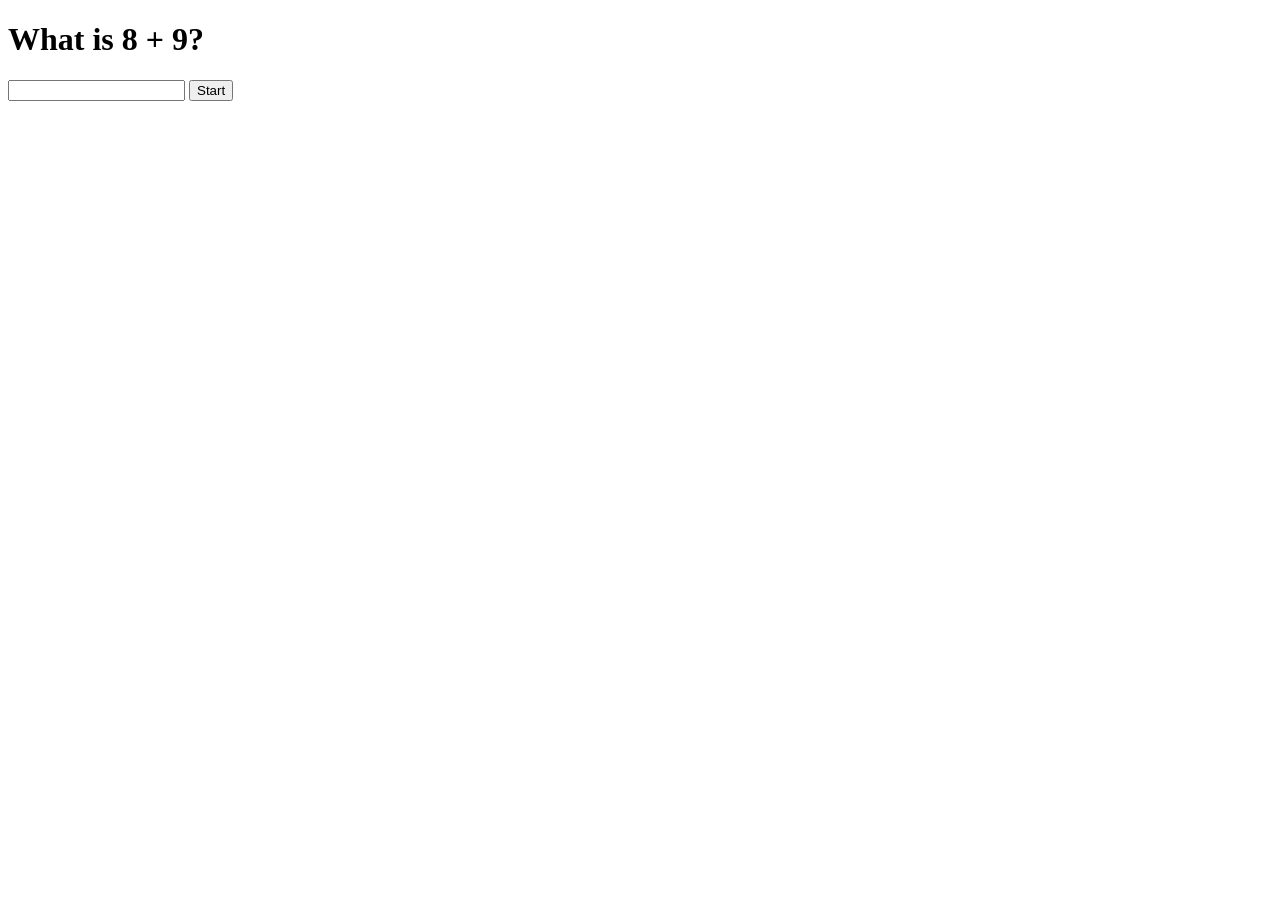
==== examples/sep23.html @ 4693c728 "fa" ====
<!DOCTYPE html>
<html lang="en">
    <head>

    </head>
    <body>

<h1 id="question"></h1>
<input type="number" id="answer">
<button onclick="game()">Start</button>
<script>
     let num1 = Math.floor(Math.random()*10)+1;
     let num2 = Math.floor(Math.random()*10)+1;

    let sum = num1+num2;
    let ctr = 0;

            

     document.getElementById('question').textContent= "What is " + num1 + " + " + num2 + "?";
    function game() {
        
           

            let answer = document.getElementById("answer").value;
            ctr++;
             if (answer==sum) {
                alert("Congrats you win!");
                 
             }
            else {
                if(ctr==3){
                    alert("You guessed three times. You lost.")
                return;
                    
                  
             }
            else{
                  alert("So sorry but that is wrong! Please try again!");
            }}
        }
           

           
        
    
    





</script>

    </body>
</html>
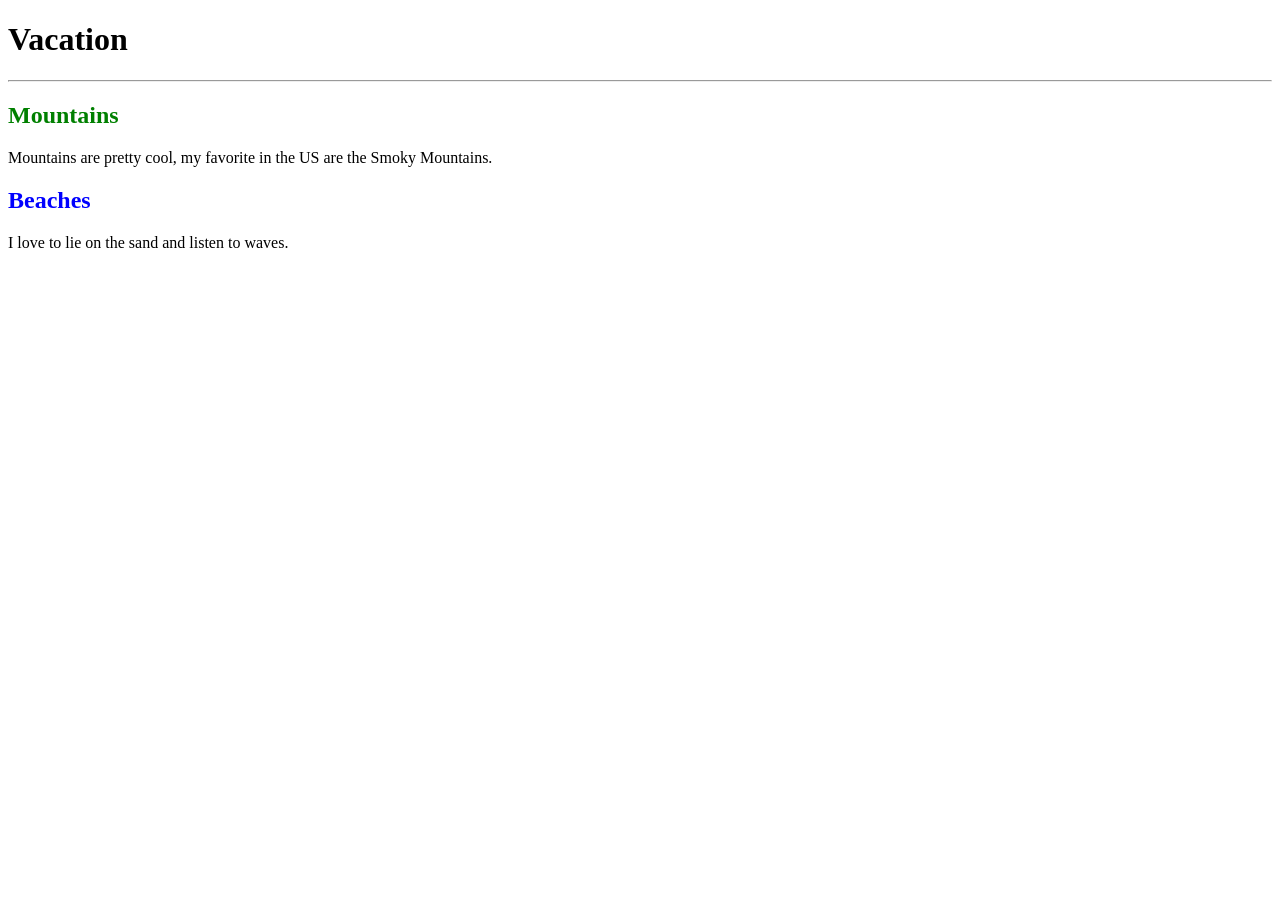
==== commit e4bfebdd: "Add files via upload" ====
--- a/examples/sep23.html
+++ b/examples/sep23.html
@@ -1,56 +1,39 @@
 <!DOCTYPE html>
+
 <html lang="en">
-    <head>
+<head>
+    <style>
+ #mountain{
+    color: green;
+ }
+ #Beach{
+    color: blue;
+ }
+    </style>
+<title>Vacation</title>
+<meta charset="UTF-8">
+<meta name="description" content="">
+<meta name="Keywords" content="">
+</head>
+<body>
+    <header>
+<h1>Vacation</h1>
+<hr>
+    </header>
+    <nav>
+     
+    </nav>
+    <main>
+        <h2 id="mountain">Mountains</h2>
+        <p>Mountains are pretty cool, my favorite in the US are the Smoky Mountains.</p>
+        <h2 id="Beach">Beaches</h2>
+        <p>I love to lie on the sand and listen to waves.</p>
+    </main>
+    <footer>
 
-    </head>
-    <body>
-
-<h1 id="question"></h1>
-<input type="number" id="answer">
-<button onclick="game()">Start</button>
-<script>
-     let num1 = Math.floor(Math.random()*10)+1;
-     let num2 = Math.floor(Math.random()*10)+1;
-
-    let sum = num1+num2;
-    let ctr = 0;
-
-            
-
-     document.getElementById('question').textContent= "What is " + num1 + " + " + num2 + "?";
-    function game() {
-        
-           
-
-            let answer = document.getElementById("answer").value;
-            ctr++;
-             if (answer==sum) {
-                alert("Congrats you win!");
-                 
-             }
-            else {
-                if(ctr==3){
-                    alert("You guessed three times. You lost.")
-                return;
-                    
-                  
-             }
-            else{
-                  alert("So sorry but that is wrong! Please try again!");
-            }}
-        }
-           
-
-           
-        
+    </footer>
     
-    
+</body>
 
 
-
-
-
-</script>
-
-    </body>
 </html>
